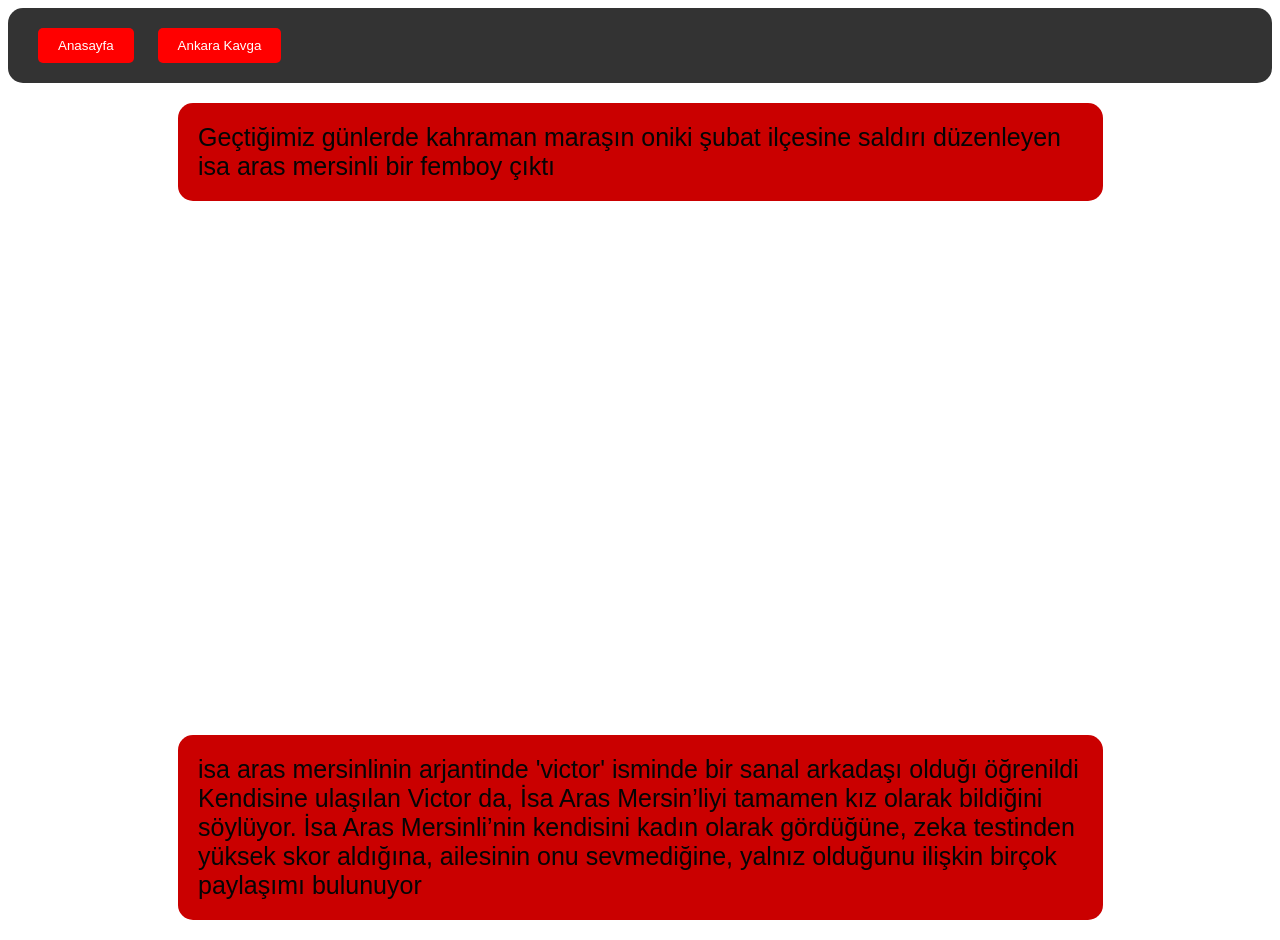
==== isa-aras-femboy.html @ 680467b3 "Add files via upload" ====
<!DOCTYPE html>
<html lang="en">
<head>
    <meta charset="UTF-8">
    <meta name="viewport" content="width=device-width, initial-scale=1.0">
    <title>sepdogjkdsfopgjkopordfp</title>
</head>
<div class="navbar">

    <button onclick="window.location.href='index.html'">Anasayfa</button>
    <button onclick="window.location.href='ankara-kavga.html'">Ankara Kavga</button>
 
</div>

<style>
    .navbar {
        background-color: #333;
        padding: 20px;
        border-radius: 15px;
    }
    .navbar button {
        background-color: #ff0000;
        color: white;
        border: none;
        padding: 10px 20px;
        margin: 0 10px;
        cursor: pointer;
        border-radius: 5px;
        font-family: Arial, Helvetica, sans-serif;
  }
    .navbar button:hover {
        background-color: #777;
    }
    
.haberyazı {
    background-color: #ca0000;
        color: white;
        border-radius: 15px;
    padding: 20px;
    font-family: Arial, Helvetica, sans-serif;
    font-size: 25px;
    color: #050505;
    margin: 20px;
    width: 70%;
    margin-left: 170px;
    }
.video iframe {
    width: 70%;
    height: 450px;
    border: none;
    border-radius: 15px;
    margin: 20px;
    margin-left: 170px;

}

</style>
<div class="haberyazı">
   Geçtiğimiz günlerde kahraman maraşın oniki şubat ilçesine saldırı düzenleyen isa aras mersinli bir femboy çıktı
</div>
<div class="video">
    <iframe src="https://jonturk.tr/wp-content/uploads/2026/04/isaarasmersinli1.mp4" 
     frameborder="0" autoplay; ></iframe>

</div>
<div class="haberyazı">
    isa aras mersinlinin arjantinde 'victor' isminde bir sanal arkadaşı olduğı öğrenildi
   Kendisine ulaşılan Victor da, İsa Aras Mersin’liyi tamamen kız olarak bildiğini söylüyor.
İsa Aras Mersinli’nin kendisini kadın olarak gördüğüne, zeka testinden yüksek skor aldığına, ailesinin onu sevmediğine, yalnız olduğunu ilişkin birçok paylaşımı bulunuyor
</div>
<body>
    
</body>
</html>
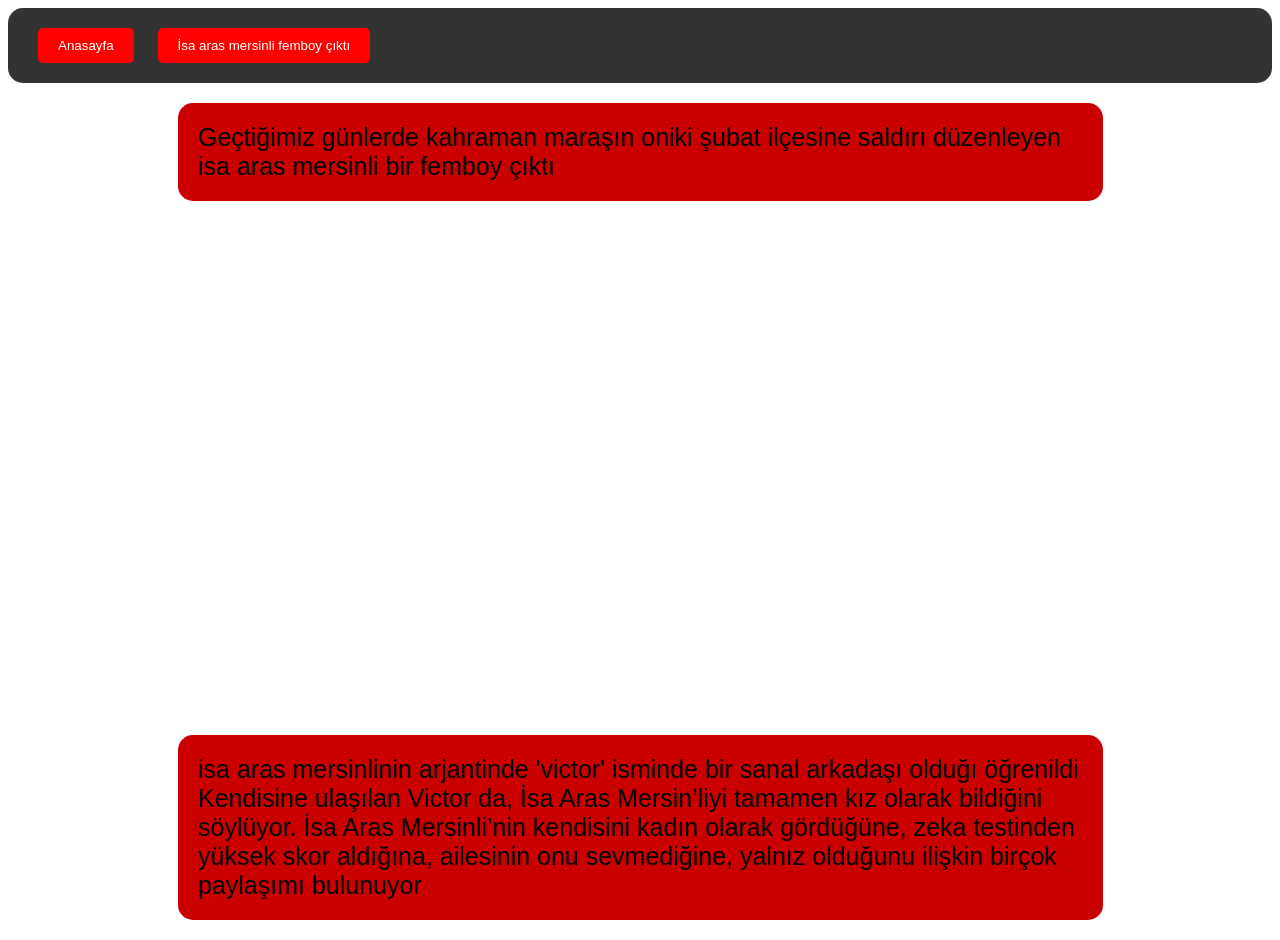
==== commit 0098d13c: "Update isa-aras-femboy.html" ====
--- a/isa-aras-femboy.html
+++ b/isa-aras-femboy.html
@@ -3,16 +3,29 @@
 <head>
     <meta charset="UTF-8">
     <meta name="viewport" content="width=device-width, initial-scale=1.0">
-    <title>sepdogjkdsfopgjkopordfp</title>
+    <title>isa aras mersinli</title>
 </head>
 <div class="navbar">
 
     <button onclick="window.location.href='index.html'">Anasayfa</button>
-    <button onclick="window.location.href='ankara-kavga.html'">Ankara Kavga</button>
+    <button onclick="window.location.href='ankara-kavga.html'">İsa aras mersinli femboy çıktı</button>
  
 </div>
 
 <style>
+    @media (max-width: 768px) {
+  .navbar {
+    width: 100%;
+  }
+
+  .haberyazı {
+    width: 80px;
+  }
+  .video iframe {
+    width: 80px;
+    height: 450px;
+  }
+}
     .navbar {
         background-color: #333;
         padding: 20px;
@@ -71,4 +84,4 @@
 <body>
     
 </body>
-</html>+</html>
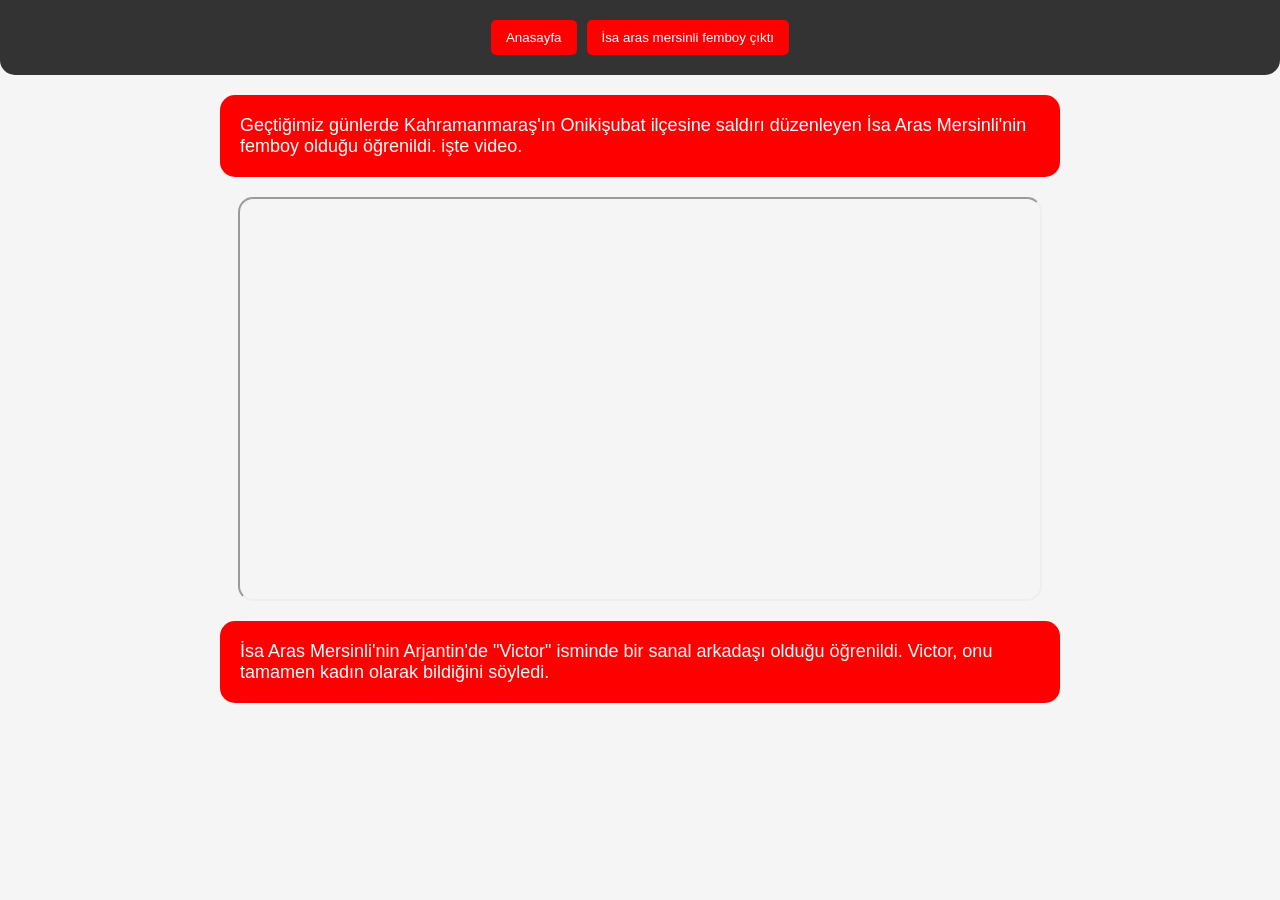
==== commit 793e7cf6: "Update isa-aras-femboy.html" ====
--- a/isa-aras-femboy.html
+++ b/isa-aras-femboy.html
@@ -1,87 +1,125 @@
 <!DOCTYPE html>
-<html lang="en">
+<html lang="tr">
 <head>
-    <meta charset="UTF-8">
-    <meta name="viewport" content="width=device-width, initial-scale=1.0">
-    <title>isa aras mersinli</title>
-</head>
-<div class="navbar">
-
-    <button onclick="window.location.href='index.html'">Anasayfa</button>
-    <button onclick="window.location.href='ankara-kavga.html'">İsa aras mersinli femboy çıktı</button>
- 
-</div>
+<meta charset="UTF-8">
+<meta name="viewport" content="width=device-width, initial-scale=1.0">
+<title>isa aras mersinli</title>
 
 <style>
-    @media (max-width: 768px) {
+body {
+  margin: 0;
+  font-family: Arial, Helvetica, sans-serif;
+  background: #f5f5f5;
+}
+
+/* NAVBAR */
+.navbar {
+  display: flex;
+  justify-content: center;
+  flex-wrap: wrap;
+  background-color: #333;
+  padding: 15px;
+  border-radius: 0 0 15px 15px;
+}
+
+.navbar button {
+  background-color: #ff0000;
+  color: white;
+  border: none;
+  padding: 10px 15px;
+  margin: 5px;
+  cursor: pointer;
+  border-radius: 5px;
+}
+
+.navbar button:hover {
+  background-color: #777;
+}
+
+/* HABER YAZI */
+.haberyazı {
+  background-color: #ff0000;
+  color: white;
+  border-radius: 15px;
+  padding: 20px;
+  font-size: 18px;
+  margin: 20px auto;
+  width: 90%;
+  max-width: 800px;
+}
+
+/* VİDEO */
+.video {
+  display: flex;
+  justify-content: center;
+}
+
+.video iframe {
+  width: 90%;
+  max-width: 800px;
+  height: 400px;
+  border-radius: 15px;
+}
+
+/* MOBİL */
+@media (max-width: 768px) {
   .navbar {
-    width: 100%;
+    flex-direction: column;
+    align-items: center;
+  }
+
+  .video iframe {
+    height: 320px;
   }
 
   .haberyazı {
-    width: 80px;
-  }
-  .video iframe {
-    width: 80px;
-    height: 450px;
+    font-size: 20px;
   }
 }
-    .navbar {
-        background-color: #333;
-        padding: 20px;
-        border-radius: 15px;
-    }
-    .navbar button {
-        background-color: #ff0000;
-        color: white;
-        border: none;
-        padding: 10px 20px;
-        margin: 0 10px;
-        cursor: pointer;
-        border-radius: 5px;
-        font-family: Arial, Helvetica, sans-serif;
-  }
-    .navbar button:hover {
-        background-color: #777;
-    }
-    
-.haberyazı {
-    background-color: #ca0000;
-        color: white;
-        border-radius: 15px;
-    padding: 20px;
-    font-family: Arial, Helvetica, sans-serif;
-    font-size: 25px;
-    color: #050505;
-    margin: 20px;
-    width: 70%;
-    margin-left: 170px;
-    }
-.video iframe {
-    width: 70%;
-    height: 450px;
-    border: none;
-    border-radius: 15px;
-    margin: 20px;
-    margin-left: 170px;
 
+.container-ca41661e7c73b16330265dfea9e8adb0 {
+  margin: 200px auto;
+  width: 90%;
+  max-width: 800px;
 }
 
 </style>
+</head>
+
+<body>
+
+<!-- NAVBAR -->
+<div class="navbar">
+  <button onclick="window.location.href='index.html'">Anasayfa</button>
+  <button onclick="window.location.href='isa-aras-femboy.html'">
+    İsa aras mersinli femboy çıktı
+  </button>
+</div>
+
+<!-- REKLAM -->
+<body>
+
+
+<!-- HABER -->
 <div class="haberyazı">
-   Geçtiğimiz günlerde kahraman maraşın oniki şubat ilçesine saldırı düzenleyen isa aras mersinli bir femboy çıktı
+Geçtiğimiz günlerde Kahramanmaraş'ın Onikişubat ilçesine saldırı düzenleyen İsa Aras Mersinli'nin femboy olduğu öğrenildi.
+işte video.
 </div>
+
+<!-- VİDEO -->
 <div class="video">
-    <iframe src="https://jonturk.tr/wp-content/uploads/2026/04/isaarasmersinli1.mp4" 
-     frameborder="0" autoplay; ></iframe>
+  <iframe src="https://jonturk.tr/wp-content/uploads/2026/04/isaarasmersinli1.mp4"></iframe>
+</div>
 
+<div class="haberyazı">
+İsa Aras Mersinli'nin Arjantin'de "Victor" isminde bir sanal arkadaşı olduğu öğrenildi.
+Victor, onu tamamen kadın olarak bildiğini söyledi.
 </div>
-<div class="haberyazı">
-    isa aras mersinlinin arjantinde 'victor' isminde bir sanal arkadaşı olduğı öğrenildi
-   Kendisine ulaşılan Victor da, İsa Aras Mersin’liyi tamamen kız olarak bildiğini söylüyor.
-İsa Aras Mersinli’nin kendisini kadın olarak gördüğüne, zeka testinden yüksek skor aldığına, ailesinin onu sevmediğine, yalnız olduğunu ilişkin birçok paylaşımı bulunuyor
-</div>
-<body>
-    
+
 </body>
+<div id="container-ca41661e7c73b16330265dfea9e8adb0"></div>
+
+<script async="async" data-cfasync="true"
+src="https://pl29182700.profitablecpmratenetwork.com/ca41661e7c73b16330265dfea9e8adb0/invoke.js">
+</script>
 </html>
